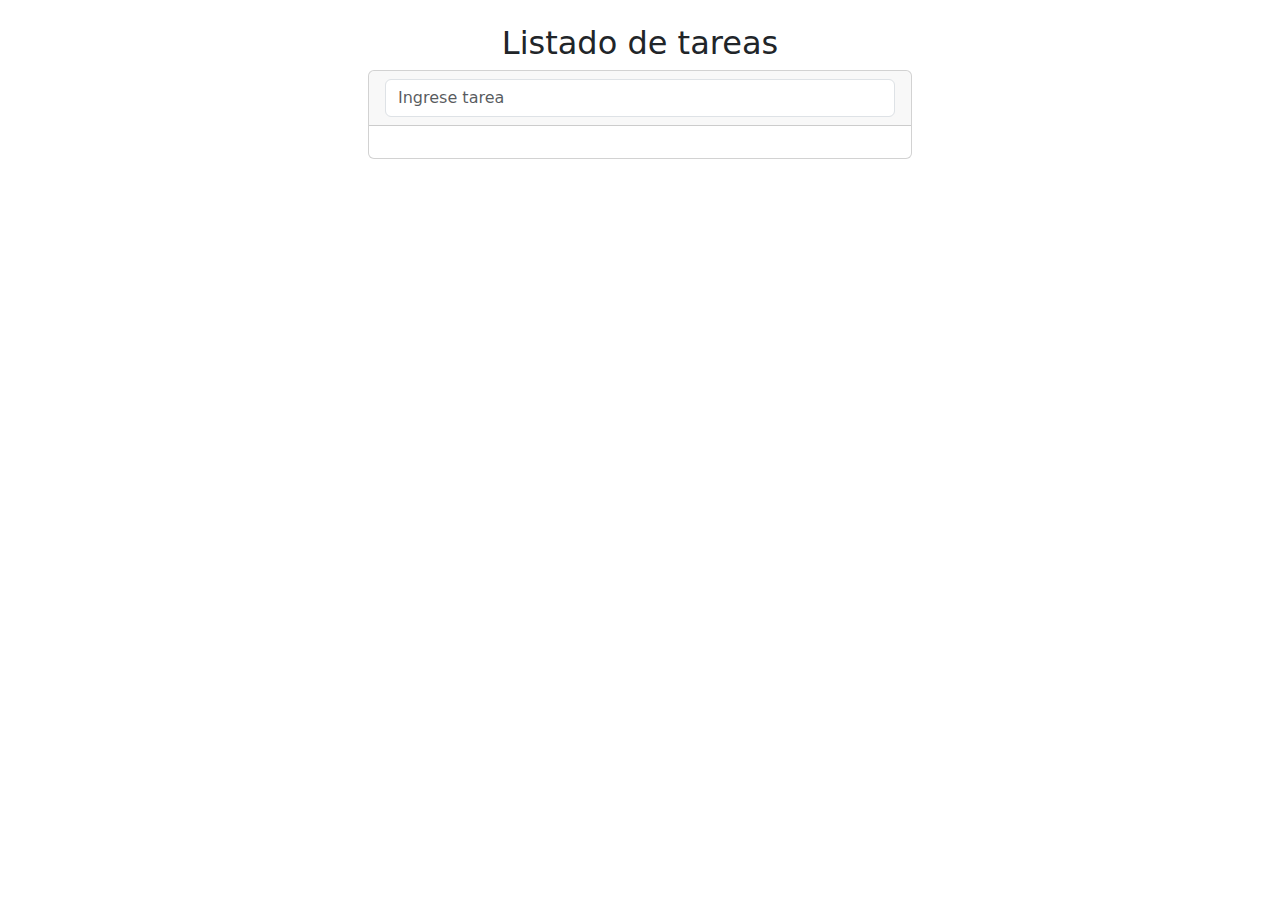
==== drilling/M3-S6-GestorTareas/index.html @ 109131af "add tasks list" ====
<!DOCTYPE html>
<html lang="en">

<head>
    <meta charset="UTF-8">
    <meta http-equiv="X-UA-Compatible" content="IE=edge">
    <meta name="viewport" content="width=device-width, initial-scale=1.0">
    <link href="https://cdn.jsdelivr.net/npm/bootstrap@5.3.3/dist/css/bootstrap.min.css" rel="stylesheet"
        integrity="sha384-QWTKZyjpPEjISv5WaRU9OFeRpok6YctnYmDr5pNlyT2bRjXh0JMhjY6hW+ALEwIH" crossorigin="anonymous">
    <title>Gestor de tareas</title>
</head>

<body>
    <main class="container d-flex justify-content-center flex-column align-items-center mt-4" >
        <section class="gestor-tareas-titulo" >
            <h2>Listado de tareas</h2>
        </section>
        <section class="gestor-tareas" >
            <div class="card" style="width: 34rem;">
                <form id="form" class="form">
                    <div class="card-header">
                        <input type="text" class="form-control" id="add_task" placeholder="Ingrese tarea">
                    </div>
                </form>
                <div class="card-body d-flex flex-column">
                  <div id="display_tasks" >
                    
                  </div>
                  <div id="total_tasks"></div>
                </div>
              </div>
        </section>
    </main>
    <!-- jquery -->
    <script src="https://cdnjs.cloudflare.com/ajax/libs/jquery/3.7.1/jquery.min.js"
        integrity="sha512-v2CJ7UaYy4JwqLDIrZUI/4hqeoQieOmAZNXBeQyjo21dadnwR+8ZaIJVT8EE2iyI61OV8e6M8PP2/4hpQINQ/g=="
        crossorigin="anonymous" referrerpolicy="no-referrer"></script>
    <!-- bootstrap -->
    <script src="https://cdn.jsdelivr.net/npm/bootstrap@5.3.3/dist/js/bootstrap.bundle.min.js"
        integrity="sha384-YvpcrYf0tY3lHB60NNkmXc5s9fDVZLESaAA55NDzOxhy9GkcIdslK1eN7N6jIeHz"
        crossorigin="anonymous"></script>
    <!-- script -->
    <script src="/drilling/M3-S6-GestorTareas/script.js"></script>
</body>

</html>
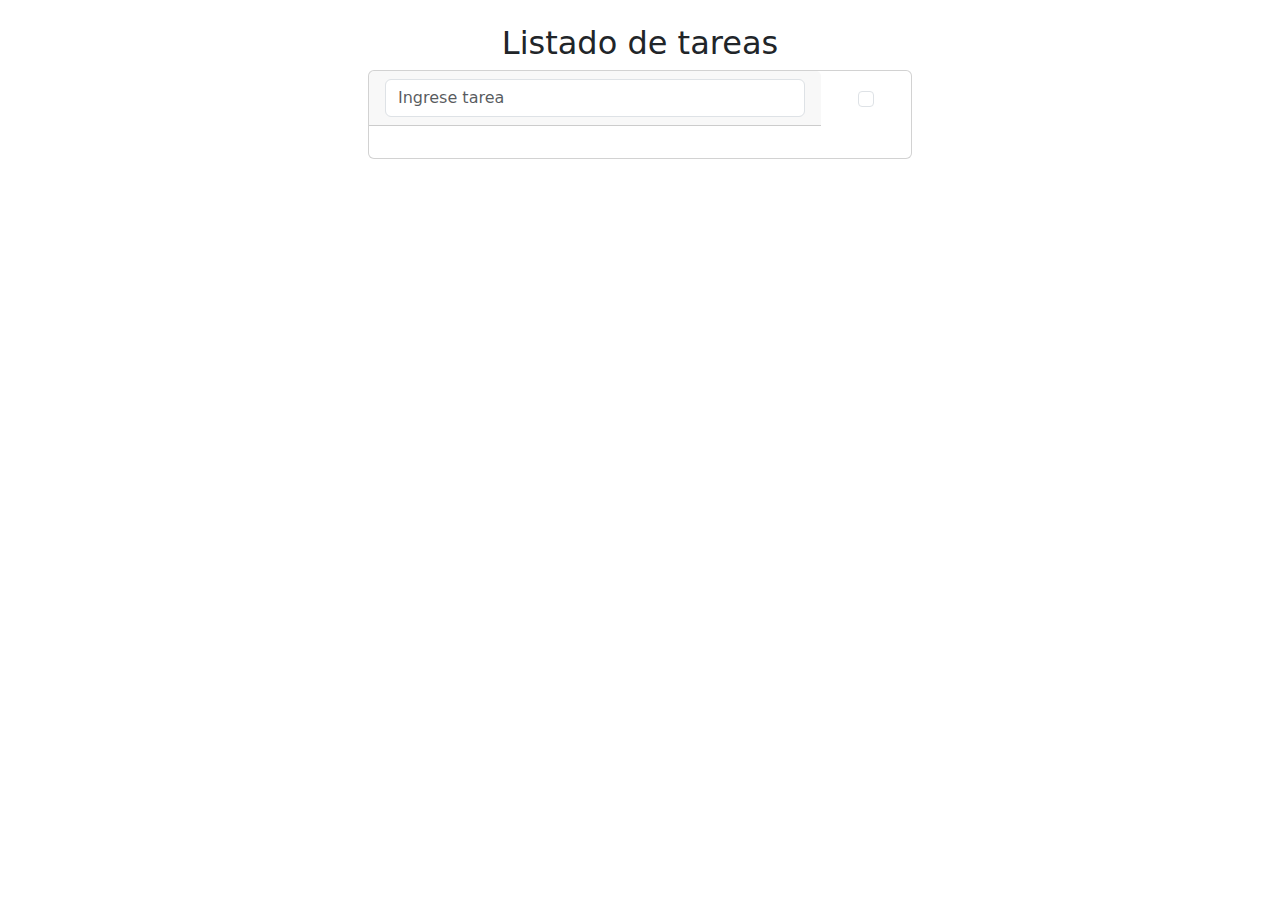
==== commit f4d078c3: "refactor form add tasks" ====
--- a/drilling/M3-S6-GestorTareas/index.html
+++ b/drilling/M3-S6-GestorTareas/index.html
@@ -17,9 +17,12 @@
         </section>
         <section class="gestor-tareas" >
             <div class="card" style="width: 34rem;">
-                <form id="form" class="form">
-                    <div class="card-header">
+                <form id="form" class="form d-flex">
+                    <div class="card-header col-10">
                         <input type="text" class="form-control" id="add_task" placeholder="Ingrese tarea">
+                    </div>
+                    <div class="col-2 text-center mt-3">
+                        <input type="checkbox" class="form-check-input" id="add_status">
                     </div>
                 </form>
                 <div class="card-body d-flex flex-column">
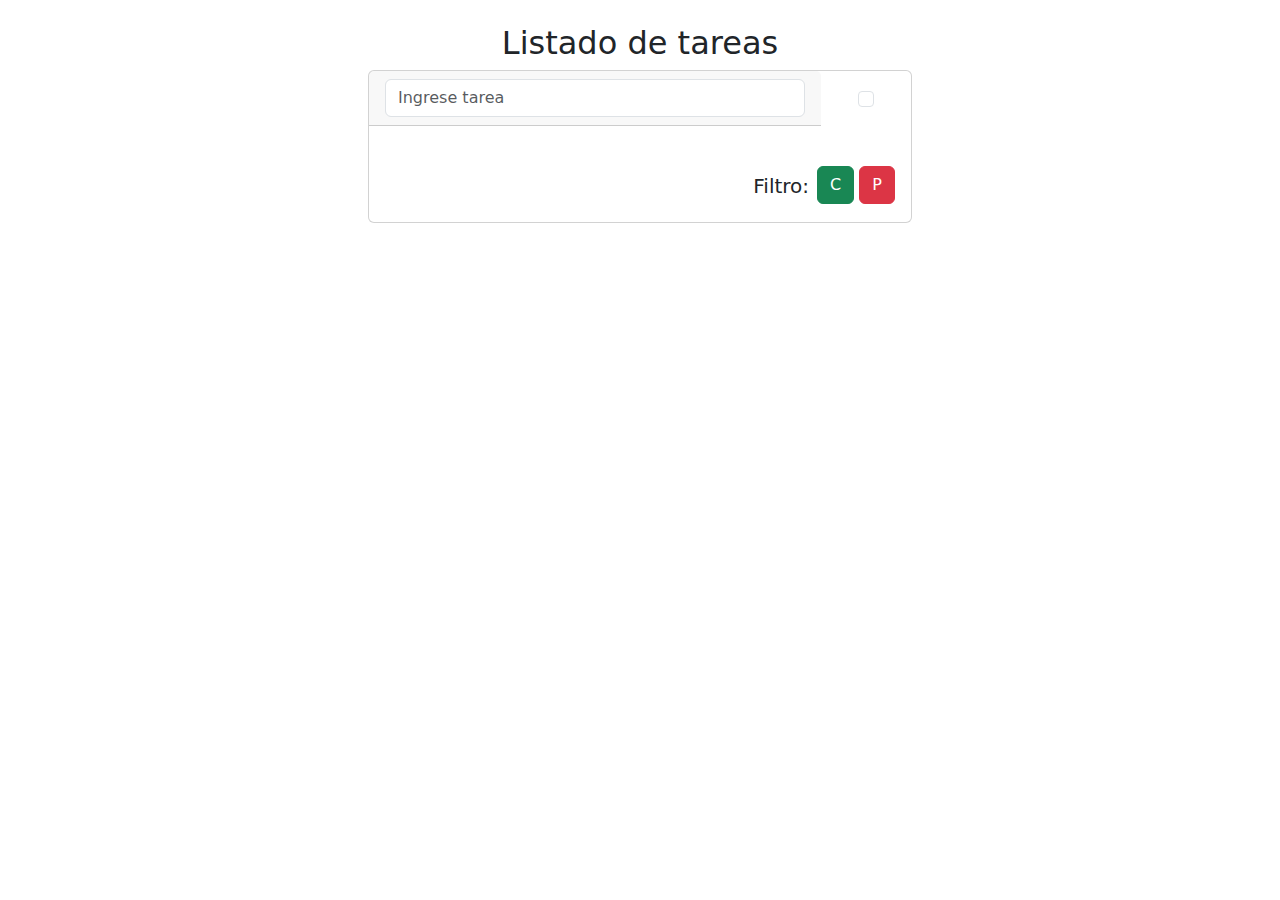
==== commit f060b47d: "fix-quantity-tasks" ====
--- a/drilling/M3-S6-GestorTareas/index.html
+++ b/drilling/M3-S6-GestorTareas/index.html
@@ -29,7 +29,14 @@
                   <div id="display_tasks" >
                     
                   </div>
-                  <div id="total_tasks"></div>
+                  <div id="total_tasks" class="mt-4" ></div>
+                  <div class="d-flex justify-content-end" >
+                      <h5 class="m-2" >Filtro:</h5>
+                      <div>
+                        <button id="btn-success" class="btn-filter-on btn btn-success">C</button>
+                        <button id="btn-danger" class="btn-filter-on btn btn-danger">P</button>
+                      </div>
+                  </div>
                 </div>
               </div>
         </section>
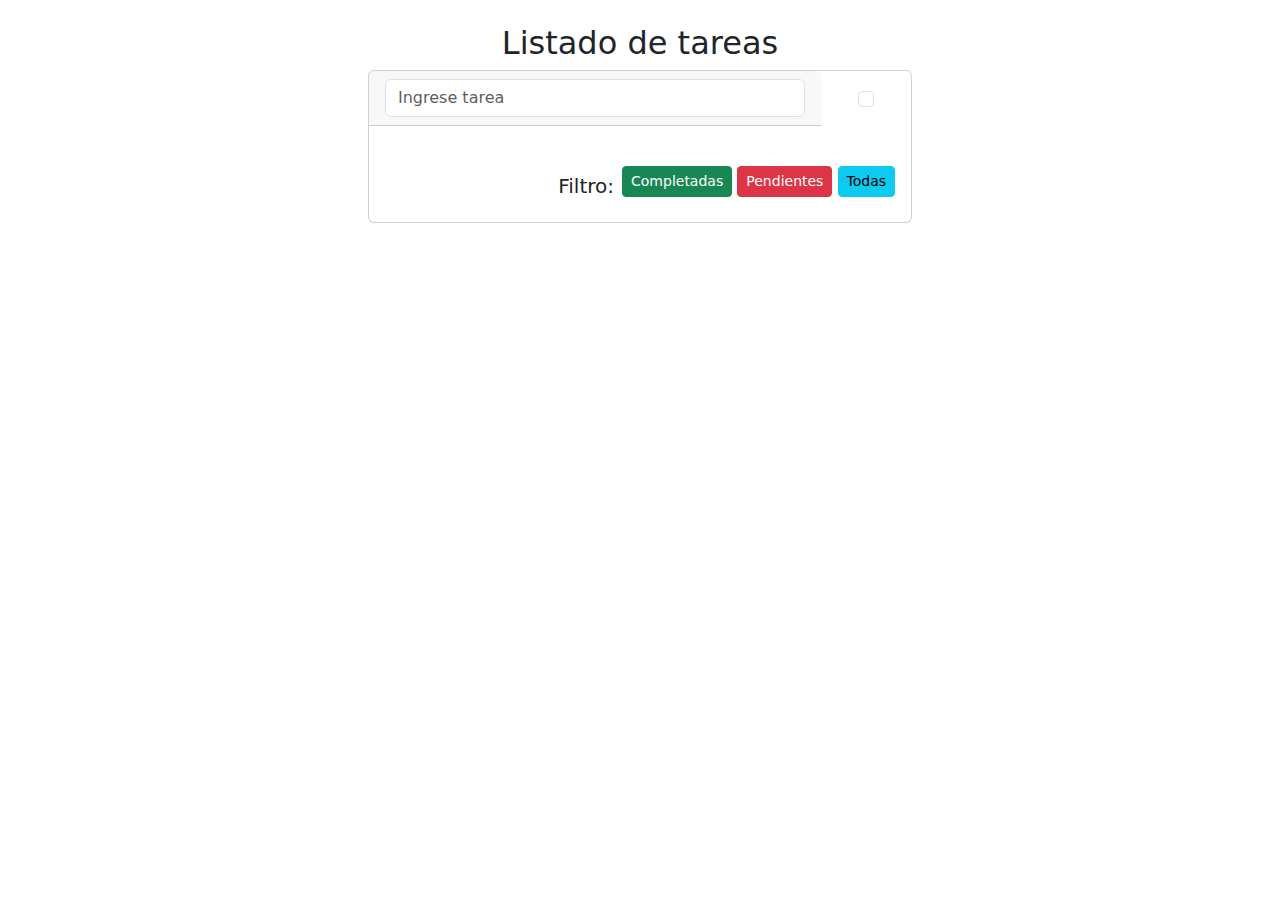
==== commit 0696d5f4: "agrega filtro tareas" ====
--- a/drilling/M3-S6-GestorTareas/index.html
+++ b/drilling/M3-S6-GestorTareas/index.html
@@ -29,12 +29,13 @@
                   <div id="display_tasks" >
                     
                   </div>
-                  <div id="total_tasks" class="mt-4" ></div>
+                  <div id="total_tasks" class="mt-4 fw-bold" ></div>
                   <div class="d-flex justify-content-end" >
                       <h5 class="m-2" >Filtro:</h5>
                       <div>
-                        <button id="btn-success" class="btn-filter-on btn btn-success">C</button>
-                        <button id="btn-danger" class="btn-filter-on btn btn-danger">P</button>
+                        <button id="btn-success" class="btn-filter-on btn btn-success btn-sm">Completadas</button>
+                        <button id="btn-danger" class="btn-filter-on btn btn-danger btn-sm">Pendientes</button>
+                        <button id="btn-info" class="btn-filter-on btn btn-info btn-sm">Todas</button>
                       </div>
                   </div>
                 </div>
